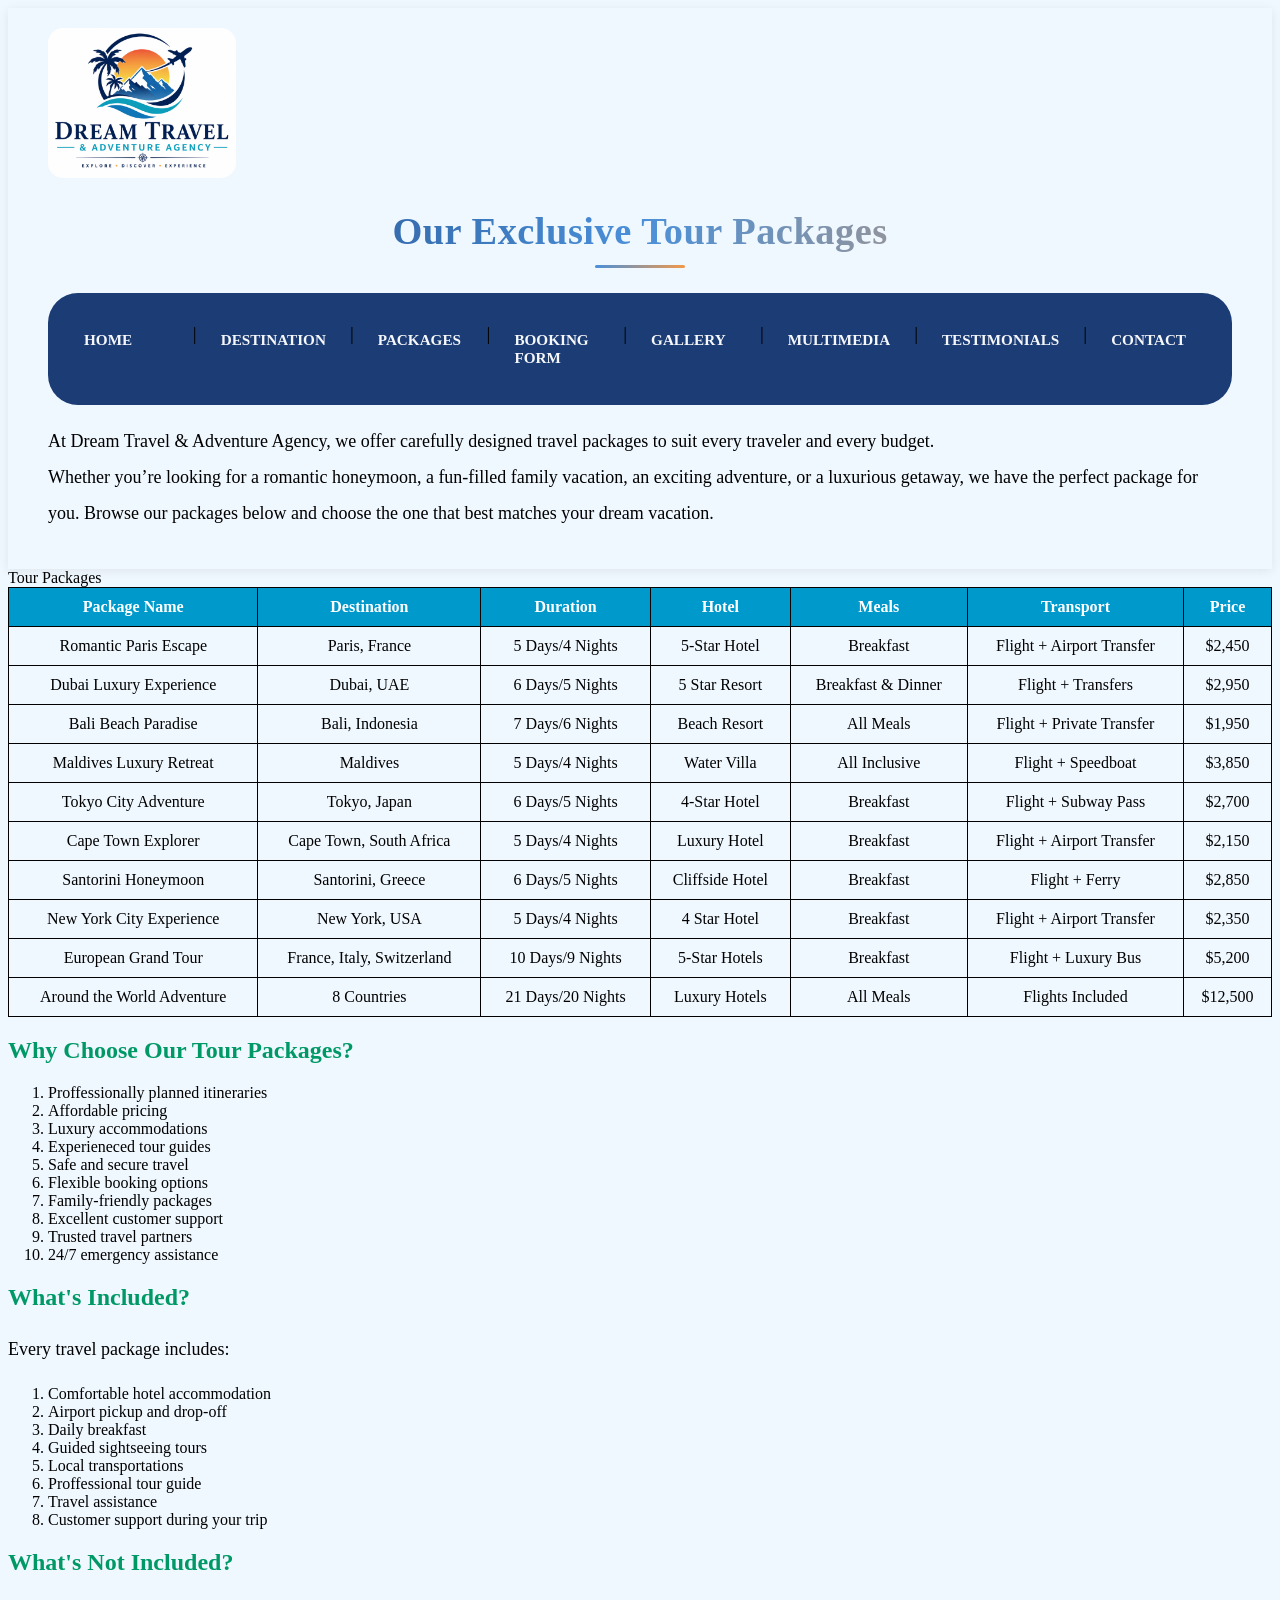
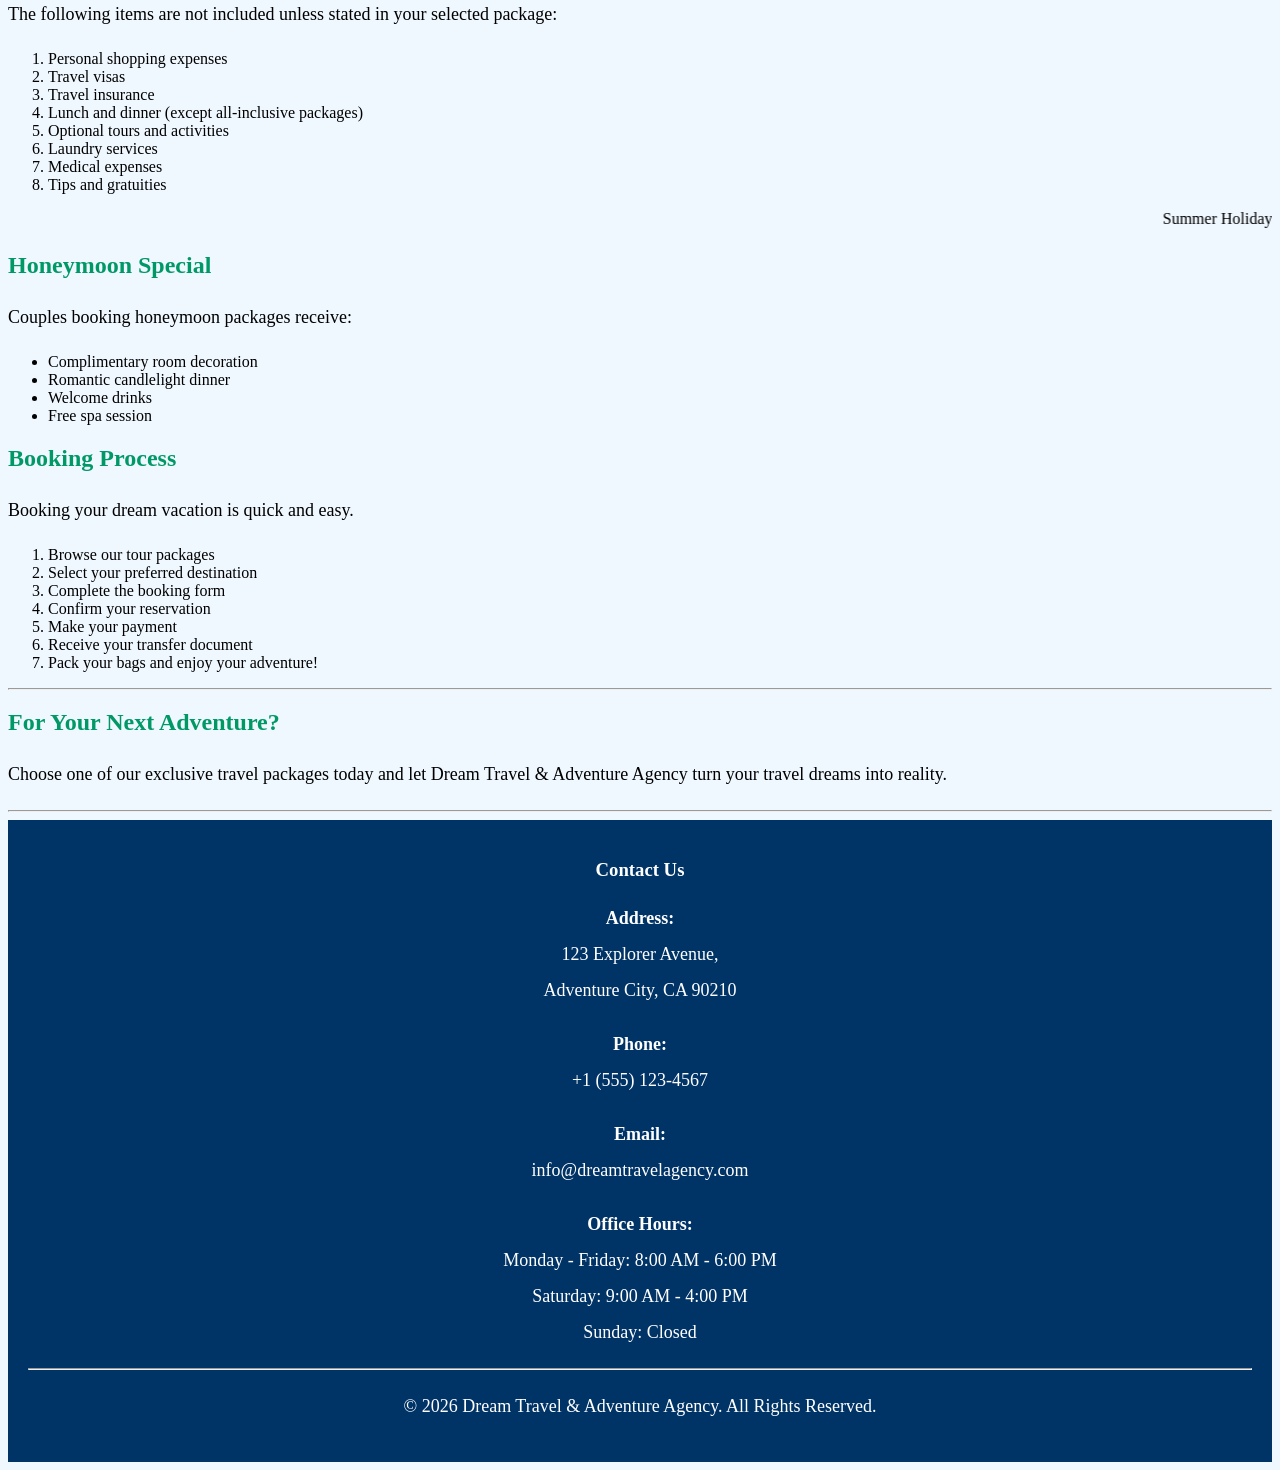
==== Tour Packages.html @ 3e7654a2 "Add media folder" ====
<!DOCTYPE html>
<html>
    <head>
        <link rel="stylesheet" href="style.css">
        <title>Tour Packages|Dream Travel & Adventure Agency</title>

    </head>
    <body>
        <header>
            <div class="logo-title">
                <img src="medias/Logo Dream Travel.jpeg" alt="Dream Travel & Adventure Agency Logo" width="200" loading="lazy" class="logo">
            </div>
            <h1><strong>Our Exclusive Tour Packages</strong></h1>
            <nav>
                <a href="Index.html">Home</a>|
                <a href="Destination.html">Destination</a>|
                <a href="Tour Packages.html">Packages</a>|
                <a href="Booking Form.html">Booking Form</a>|
                <a href="Gallery.html">Gallery</a>|
                <a href="Multimedia.html">Multimedia</a>|
                <a href="Testimonials.html">Testimonials</a>|
                <a href="Contact Us.html">Contact</a>
            </nav>
            <p>At Dream Travel & Adventure Agency, we offer carefully designed travel packages to suit every traveler and every budget.<br> Whether you’re looking for a romantic honeymoon, a fun-filled family vacation, an exciting adventure, or a luxurious getaway, we have the perfect package for you. Browse our packages below and choose the one that best matches your dream vacation.</p>
        </header>
        <main>
            <caption>Tour Packages</caption>
            <table>
                <tr>
                    <th>Package Name</th>
                    <th>Destination</th>
                    <th>Duration</th>
                    <th>Hotel</th>
                    <th>Meals</th>
                    <th>Transport</th>
                    <th>Price</th>

                </tr>

                <tr>
                    <td>Romantic Paris Escape</td>
                    <td>Paris, France</td>
                    <td>5 Days/4 Nights</td>
                    <td>5-Star Hotel</td>
                    <td>Breakfast</td>
                    <td>Flight + Airport Transfer</td>
                    <td>$2,450</td>

                </tr>

                <tr>
                    <td>Dubai Luxury Experience</td>
                    <td>Dubai, UAE</td>
                    <td>6 Days/5 Nights</td>
                    <td>5 Star Resort</td>
                    <td>Breakfast & Dinner</td>
                    <td>Flight + Transfers</td>
                    <td>$2,950</td>

                </tr>

                <tr>
                    <td>Bali Beach Paradise</td>
                    <td>Bali, Indonesia</td>
                    <td>7 Days/6 Nights</td>
                    <td>Beach Resort</td>
                    <td>All Meals</td>
                    <td>Flight + Private Transfer</td>
                    <td>$1,950</td>

                </tr>
                
                <tr>
                    <td>Maldives Luxury Retreat</td>
                    <td>Maldives</td>
                    <td>5 Days/4 Nights</td>
                    <td>Water Villa</td>
                    <td>All Inclusive</td>
                    <td>Flight + Speedboat</td>
                    <td>$3,850</td>

                </tr>

                <tr>
                    <td>Tokyo City Adventure</td>
                    <td>Tokyo, Japan</td>
                    <td>6 Days/5 Nights</td>
                    <td>4-Star Hotel</td>
                    <td>Breakfast</td>
                    <td>Flight + Subway Pass</td>
                    <td>$2,700</td>

                </tr>

                <tr>
                    <td>Cape Town Explorer</td>
                    <td>Cape Town, South Africa</td>
                    <td>5 Days/4 Nights</td>
                    <td>Luxury Hotel</td>
                    <td>Breakfast</td>
                    <td>Flight + Airport Transfer</td>
                    <td>$2,150</td>

                </tr>

                <tr>
                    <td>Santorini Honeymoon</td>
                    <td>Santorini, Greece</td>
                    <td>6 Days/5 Nights</td>
                    <td>Cliffside Hotel</td>
                    <td>Breakfast</td>
                    <td>Flight + Ferry</td>
                    <td>$2,850</td> 

                </tr>

                <tr>
                    <td>New York City Experience</td>
                    <td>New York, USA</td>
                    <td>5 Days/4 Nights</td>
                    <td>4 Star Hotel</td>
                    <td>Breakfast</td>
                    <td>Flight + Airport Transfer</td>
                    <td>$2,350</td>

                </tr>

                <tr>
                    <td>European Grand Tour</td>
                    <td>France, Italy, Switzerland</td>
                    <td>10 Days/9 Nights</td>
                    <td>5-Star Hotels</td>
                    <td>Breakfast</td>
                    <td>Flight + Luxury Bus</td>
                    <td>$5,200</td>

                </tr>

                <tr>
                    <td>Around the World Adventure</td>
                    <td>8 Countries</td>
                    <td>21 Days/20 Nights</td>
                    <td>Luxury Hotels</td>
                    <td>All Meals</td>
                    <td>Flights Included</td>
                    <td>$12,500</td>
                </tr>
            </table>
            

            <h2><strong>Why Choose Our Tour Packages?</strong></h2>
            <ol>
                <li>Proffessionally planned itineraries </li>
                <li>Affordable pricing</li>
                <li>Luxury accommodations</li>
                <li>Experieneced tour guides</li>
                <li>Safe and secure travel</li>
                <li>Flexible booking options</li>
                <li>Family-friendly packages</li>
                <li>Excellent customer support</li>
                <li>Trusted travel partners</li>
                <li>24/7 emergency assistance</li>
            </ol>

            <h2><strong>What's Included?</strong></h2>
            <p>Every travel package includes:</p>
            <ol>
                <li>Comfortable hotel accommodation</li>
                <li>Airport pickup and drop-off</li>
                <li>Daily breakfast</li>
                <li>Guided sightseeing tours</li>
                <li>Local transportations</li>
                <li>Proffessional tour guide</li>
                <li>Travel assistance</li>
                <li>Customer support during your trip</li>
            </ol>

            <h2><strong>What's Not Included?</strong></h2>
            <p>The following items are not included unless stated in your selected package:</p>
            <ol>
                <li>Personal shopping expenses</li>
                <li>Travel visas</li>
                <li>Travel insurance</li>
                <li>Lunch and dinner (except all-inclusive packages)</li>
                <li>Optional tours and activities</li>
                <li>Laundry services</li>
                <li>Medical expenses</li>
                <li>Tips and gratuities</li>
            </ol>

            <marquee>
                Summer Holiday Discount
                Book before September 30, 2026, and receive 20% off selected travel packages.
            </marquee>

            <h2><strong>Honeymoon Special</strong></h2>
            <p>Couples booking honeymoon packages receive:</p>
            <ul>
                <li>Complimentary room decoration</li>
                <li>Romantic candlelight dinner</li>
                <li>Welcome drinks</li>
                <li>Free spa session</li>
            </ul>

            <h2><strong>Booking Process</strong></h2>
            <p>Booking your dream vacation is quick and easy.</p>
            <ol>
                <li>Browse our tour packages</li>
                <li>Select your preferred destination</li>
                <li>Complete the booking form</li>
                <li>Confirm your reservation</li>
                <li>Make your payment</li>
                <li>Receive your transfer document</li>
                <li>Pack your bags and enjoy your adventure!</li>
            </ol>
            <hr>

            <h2><strong>For Your Next Adventure?</strong></h2>
            <p>Choose one of our exclusive travel packages today and let Dream Travel & Adventure Agency turn your travel dreams into reality.</p>
        </main>
        <hr>

        <footer>
            <h3>Contact Us</h3>

        <p>
            <strong>Address:</strong><br>
            123 Explorer Avenue,<br>
            Adventure City, CA 90210
        </p>

        <p>
            <strong>Phone:</strong><br>
            +1 (555) 123-4567
        </p>

        <p>
            <strong>Email:</strong><br>
            info@dreamtravelagency.com
        </p>

        <p>
            <strong>Office Hours:</strong><br>
            Monday - Friday: 8:00 AM - 6:00 PM<br>
            Saturday: 9:00 AM - 4:00 PM<br>
            Sunday: Closed
        </p>

        <hr>

        <p>
            &copy; 2026 Dream Travel & Adventure Agency.
            All Rights Reserved.
        </p>
        </footer>

    </body>
</html>
---- style.css ----
body{
    background-color: aliceblue;
}

header {
  background: aliceblue;
  box-shadow: 0 2px 10px rgba(0, 0, 0, 0.08);
  padding: 20px 40px;
  top: 0;
  z-index: 100;
  font-size:larger;
}

.header-top {
  display: flex;
  align-items: center;
  justify-content: space-between;
  flex-wrap: wrap;
}

header img {
  max-height: 150px;
  width: auto;
}

h1 {
  text-align: center;
  font-size: 2.4rem;
  font-weight: 700;
  background: linear-gradient(90deg, #1b3c74, #4a90d9, #f2994a);
  -webkit-background-clip: text;
  -webkit-text-fill-color: transparent;
  background-clip: text;
  letter-spacing: 0.5px;
}

h1::after {
  content: "";
  display: block;
  width: 90px;
  height: 3px;
  margin: 12px auto 0;
  background: linear-gradient(90deg, #4a90d9, #f2994a);
  border-radius: 2px;
}

nav {
  display: flex;
  justify-content: center;
  gap: 8px;
  background: #1b3c74;
  border-radius: 30px;
  padding: 30px 20px;
  margin: 15px auto;
  width: auto;
  flex-wrap: wrap;
}

nav a {
  color: #f5f7fa;
  text-transform: uppercase;
  flex: 1;
  text-decoration: none;
  font-weight: 700;
  font-size: 0.95rem;
  padding: 8px 16px;
  transition: all 0.3s ease;
}

nav a:hover,
nav a:focus {
  background: #f2994a;
  color: #1b3c74;
  transform: translateY(-2px);
}


h2{
    color: #009966;
}

p{
    font-size: 18px;
    line-height: 2;
}

img.hero{
    width: 100%;
    height: auto;
}

figcaption{
    color: blue;
}

table{
    width: 100%;
    border-collapse: collapse;
}
th{
    background-color: #0099cc;
    color:white;
}
td,th{
    border: 1px solid black;
    padding: 10px;
    text-align: center;
}

form{
    width: 70%;
    margin: auto;
}

input,select,textarea{
    width: 40%;
    padding: 10px;
}

input[type="submit"]{
    background-color: darkgreen;
    color: white;
    text-align: center;
    padding: 20px;
}

input[type="reset"]{
    text-align: center;
    padding: 20px;
    
}

footer{
    background-color: #003366;
    color: white;
    text-align: center;
    padding: 20px;
}
figure{
    display:inline-block;
    margin:px;
}
img{
    border-radius: 15px;
}
.welcome-message {
  font-size: 0.85rem;
  font-weight: 700;
  text-transform: uppercase;
  letter-spacing: 2px;
  color: #f2994a;
  margin: 30px 0 6px;
  padding-left: 2px;
}

.welcome-message::before {
  content: "";
  display: inline-block;
  width: 30px;
  height: 2px;
  background: #f2994a;
  margin-right: 10px;
  vertical-align: middle;
}

.welcome-text {
  max-width: 900px;
  margin: 0 auto 20px;
  padding: 0 40px;
  font-size: 1.05rem;
  line-height: 1.7;
  color: #444;
  text-align: left;
}
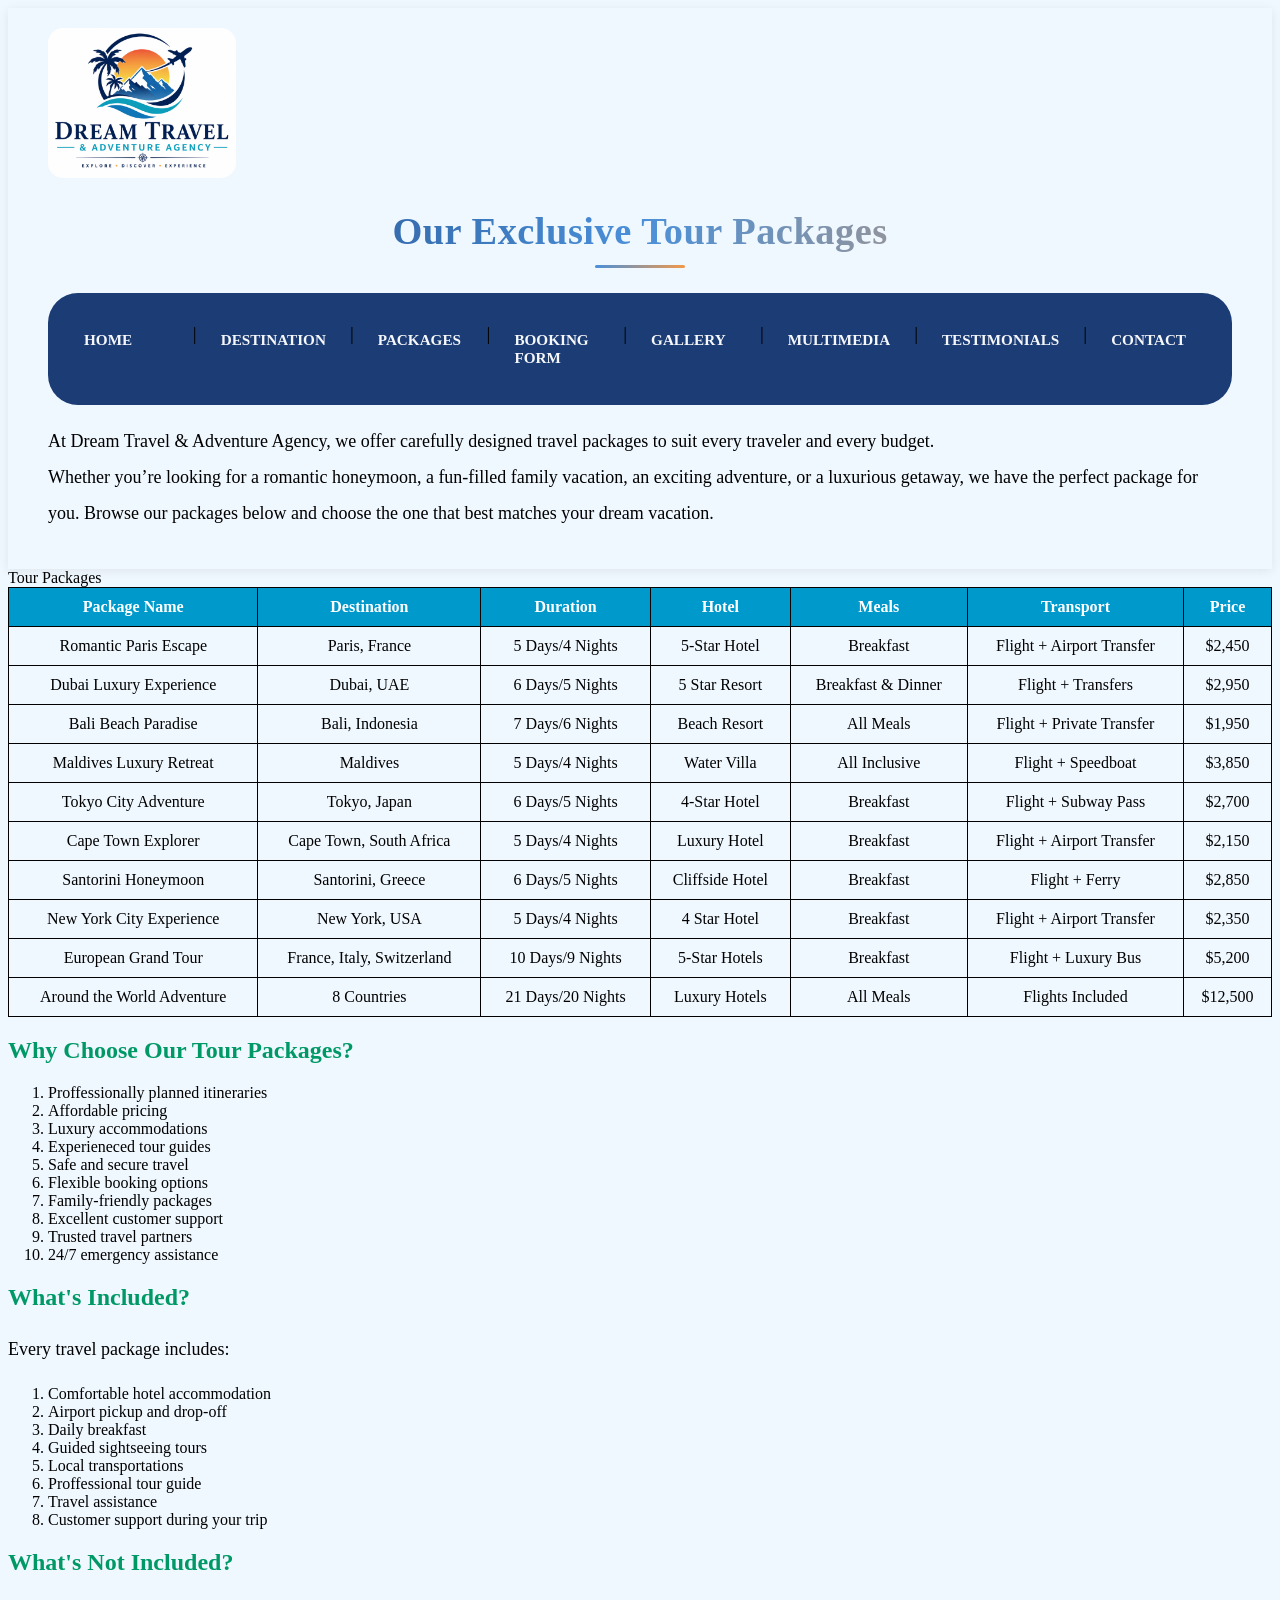
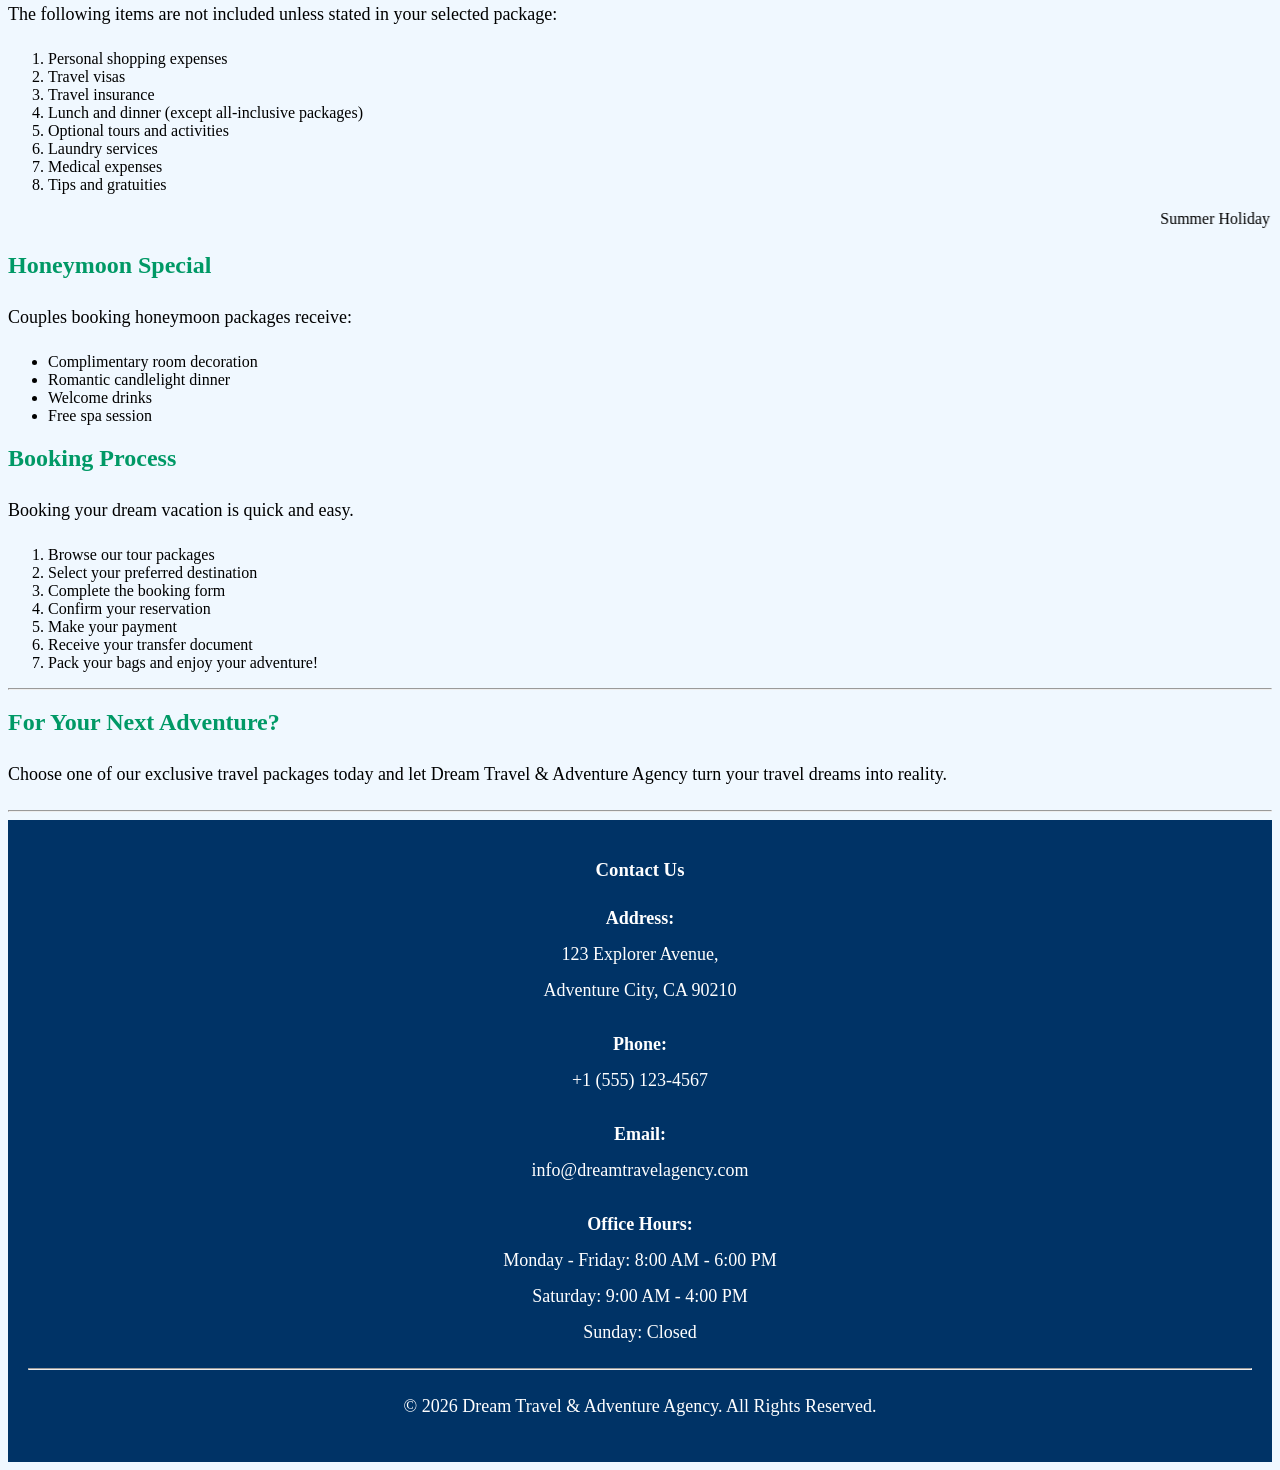
==== commit b2a99a0d: "fix cassing" ====
--- a/Tour Packages.html
+++ b/Tour Packages.html
@@ -12,7 +12,7 @@
             </div>
             <h1><strong>Our Exclusive Tour Packages</strong></h1>
             <nav>
-                <a href="Index.html">Home</a>|
+                <a href="index.html">Home</a>|
                 <a href="Destination.html">Destination</a>|
                 <a href="Tour Packages.html">Packages</a>|
                 <a href="Booking Form.html">Booking Form</a>|
@@ -255,4 +255,4 @@
         </footer>
 
     </body>
-</html>+</html>
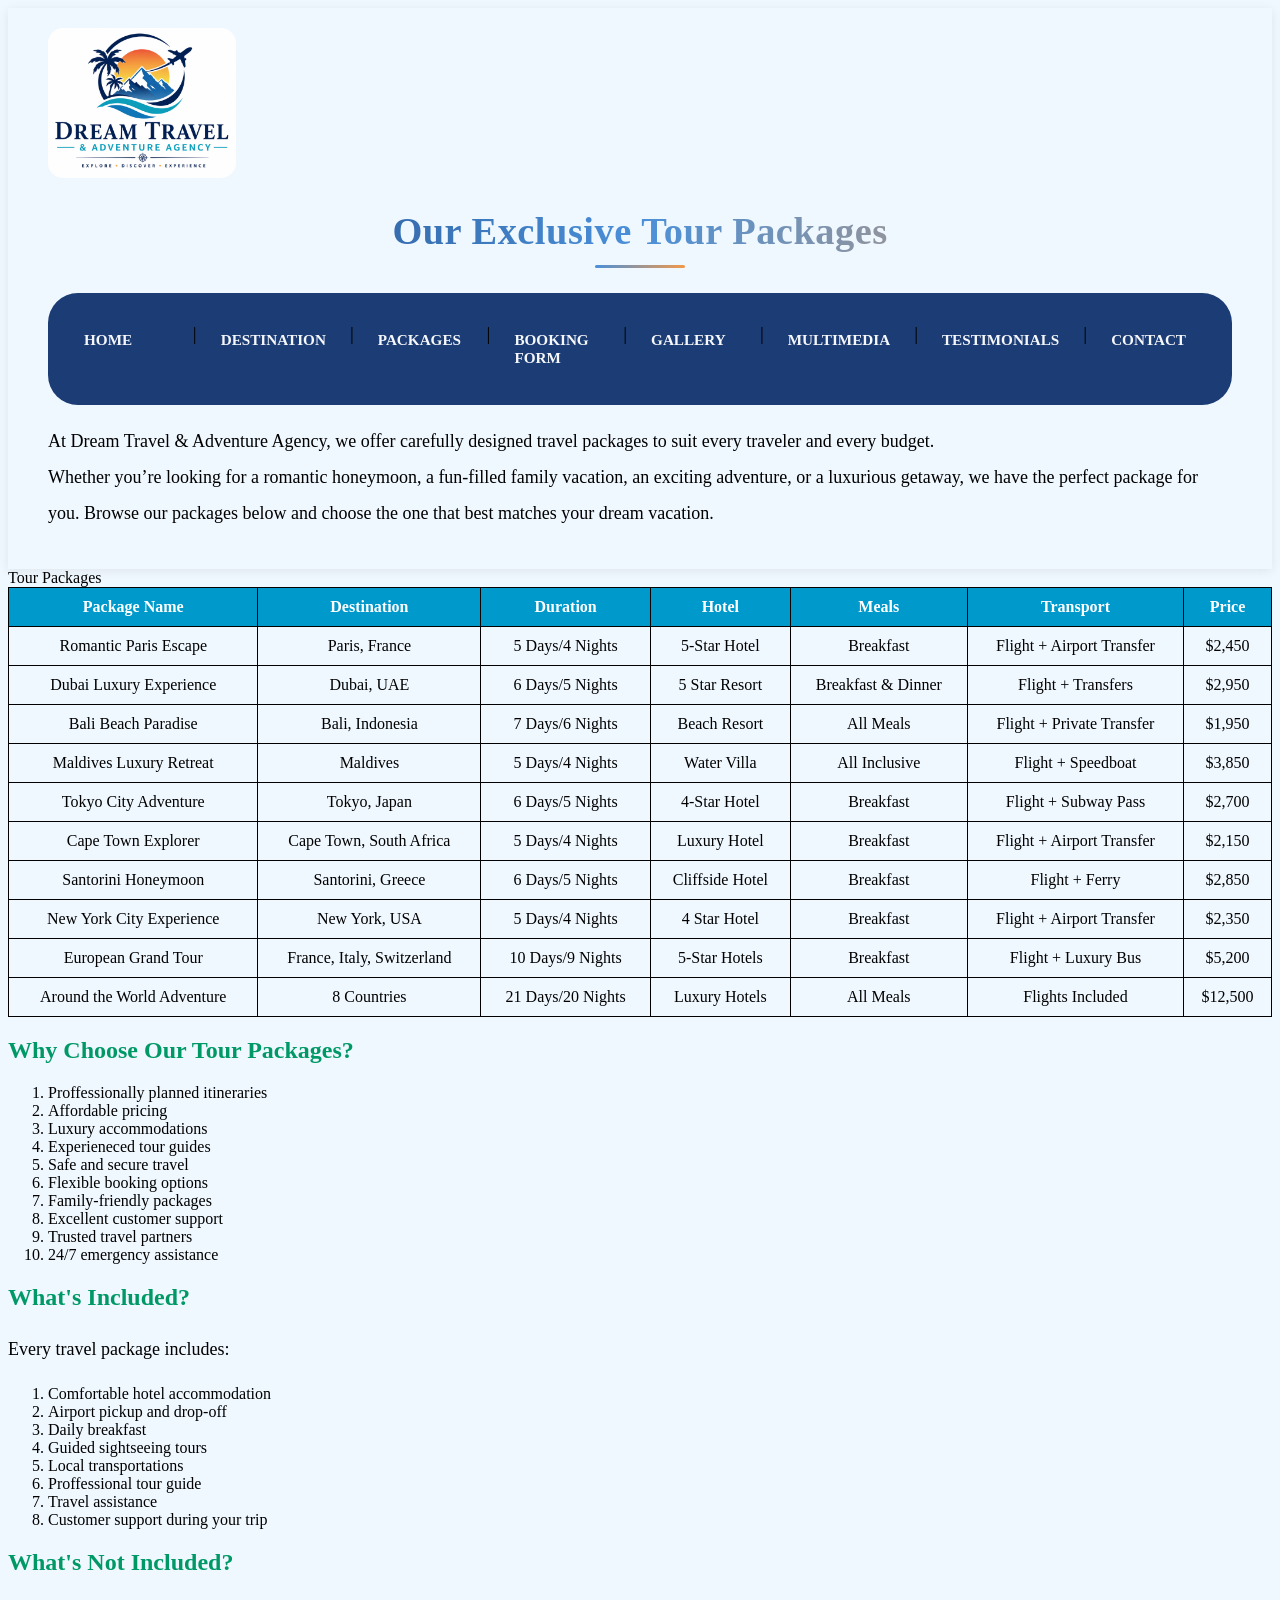
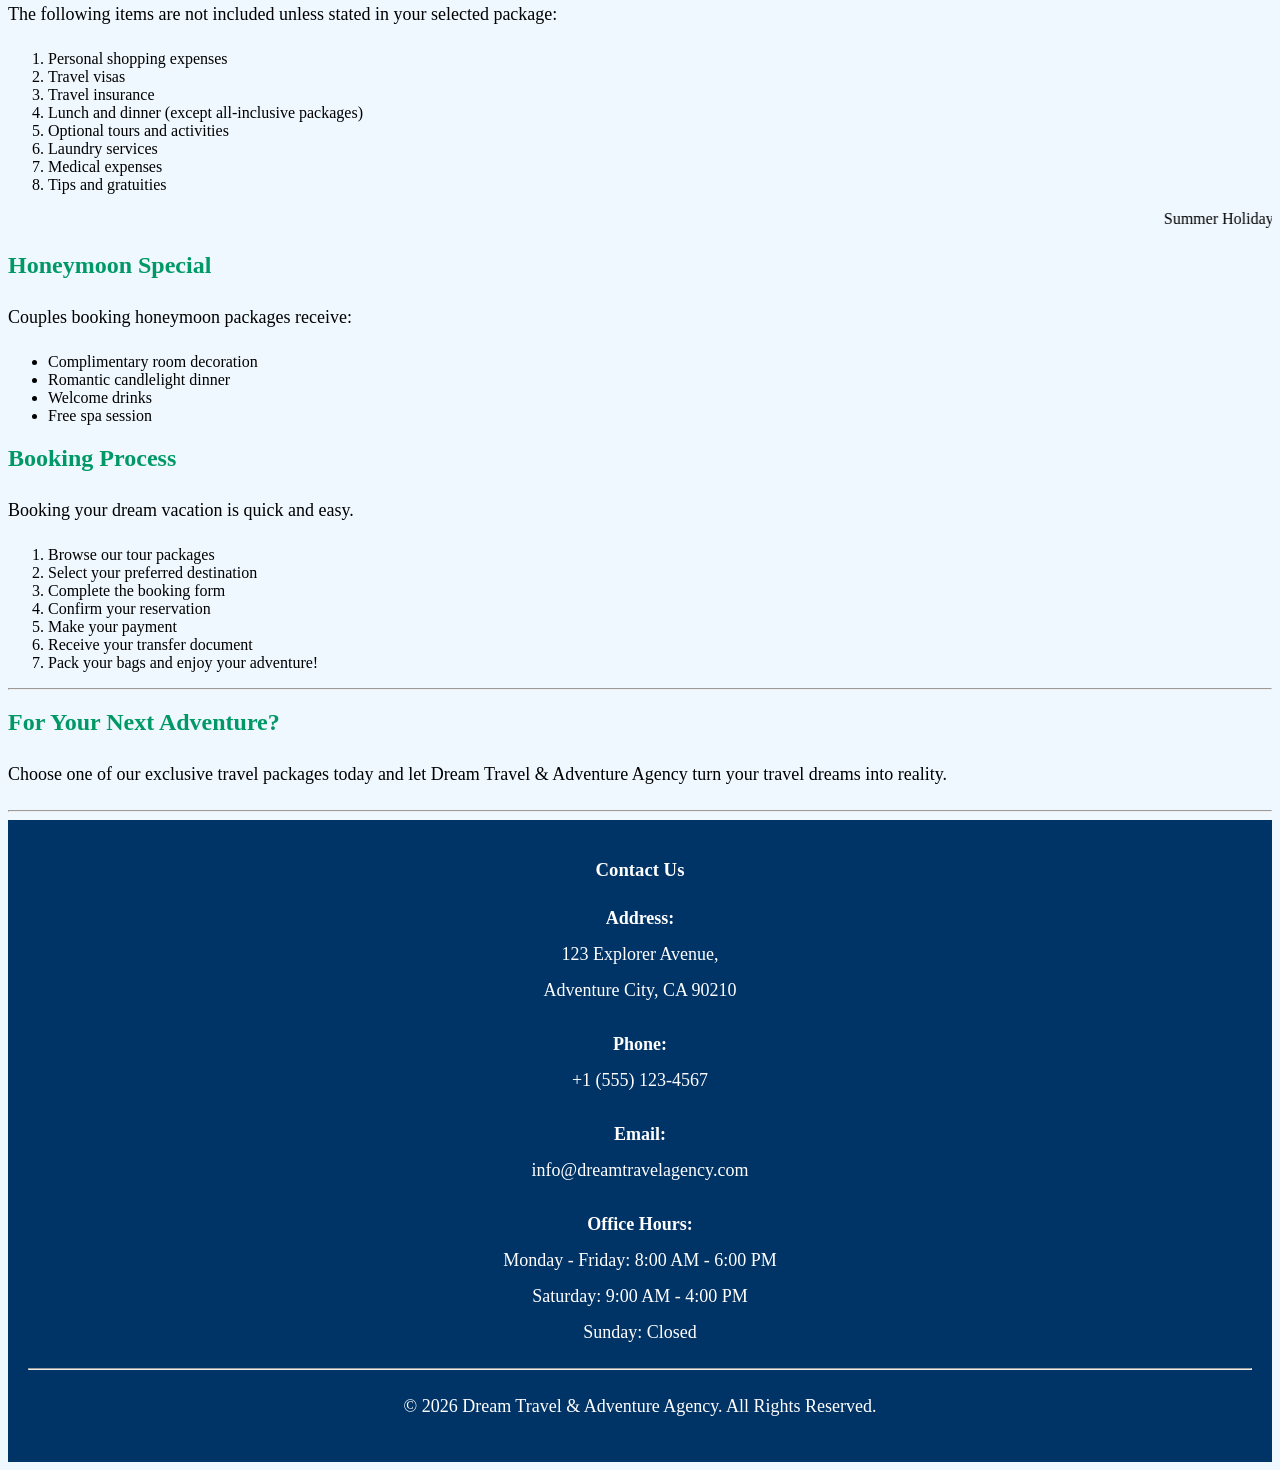
==== commit f2a55c6f: "fix cassing" ====
--- a/Tour Packages.html
+++ b/Tour Packages.html
@@ -13,13 +13,13 @@
             <h1><strong>Our Exclusive Tour Packages</strong></h1>
             <nav>
                 <a href="index.html">Home</a>|
-                <a href="Destination.html">Destination</a>|
-                <a href="Tour Packages.html">Packages</a>|
-                <a href="Booking Form.html">Booking Form</a>|
-                <a href="Gallery.html">Gallery</a>|
-                <a href="Multimedia.html">Multimedia</a>|
-                <a href="Testimonials.html">Testimonials</a>|
-                <a href="Contact Us.html">Contact</a>
+                <a href="destination.html">Destination</a>|
+                <a href="tour Packages.html">Packages</a>|
+                <a href="booking Form.html">Booking Form</a>|
+                <a href="gallery.html">Gallery</a>|
+                <a href="multimedia.html">Multimedia</a>|
+                <a href="testimonials.html">Testimonials</a>|
+                <a href="contact Us.html">Contact</a>
             </nav>
             <p>At Dream Travel & Adventure Agency, we offer carefully designed travel packages to suit every traveler and every budget.<br> Whether you’re looking for a romantic honeymoon, a fun-filled family vacation, an exciting adventure, or a luxurious getaway, we have the perfect package for you. Browse our packages below and choose the one that best matches your dream vacation.</p>
         </header>
